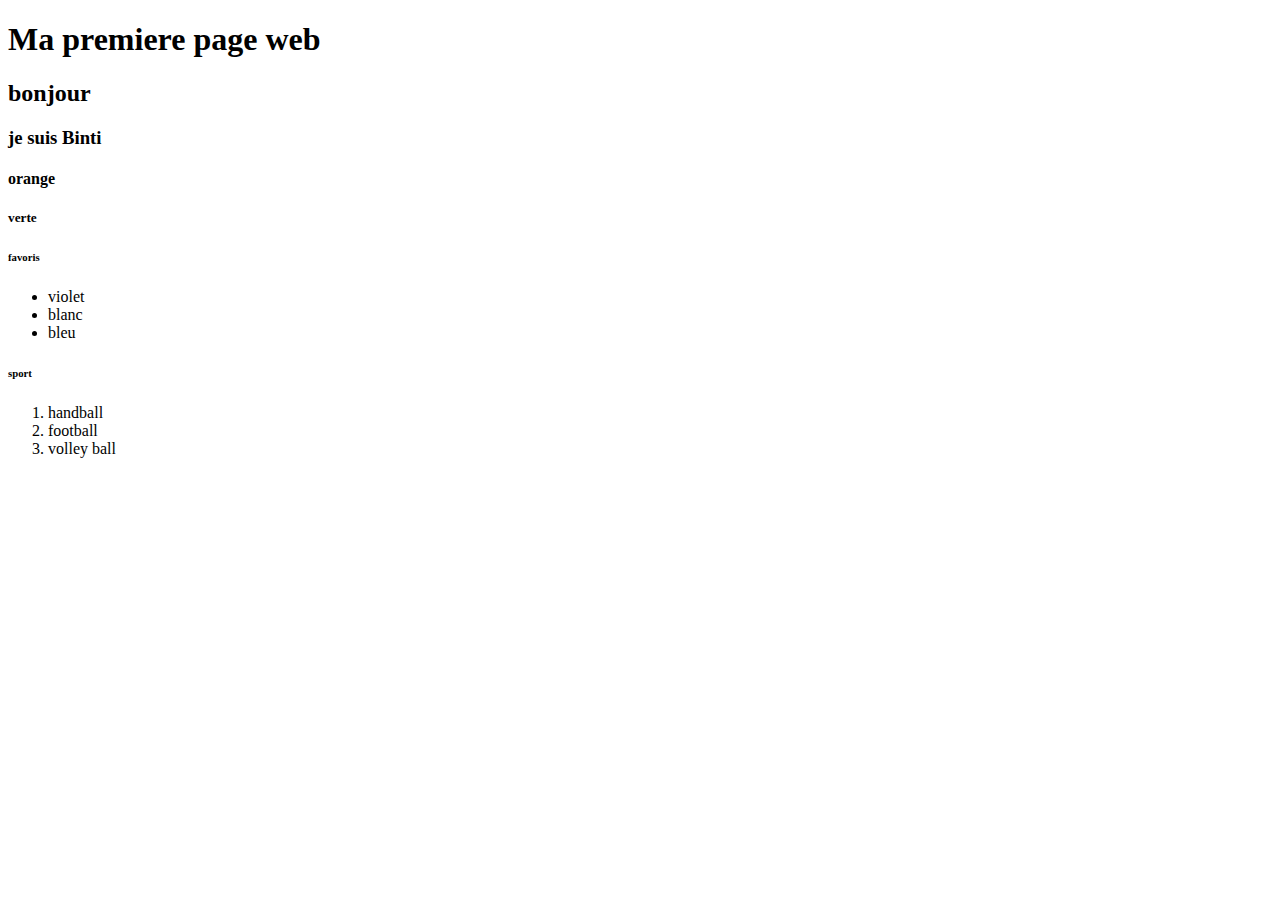
==== index.html @ 42cfc0ee "enregistrement de mon projet" ====
<!DOCTYPE html>
<html lang="fr">
  <head>
    <title>hello</title>
    </head>
    <body>
    <h1>
      Ma premiere page web
    </h1>
    <h2>bonjour</h2>
    <h3>je suis Binti</h3>
    <h4>orange</h4>
    <h5>verte</h5>
    <h6>favoris</h6>
    <ul>
      <li>violet</li>
      <li>blanc</li>
      <li>bleu</li>
    </ul>
    <h6>sport</h6>
    <ol>
      <li>handball</li>
      <li>football</li>
      <li>volley ball</li>
    </ol>
    </body>
</html>
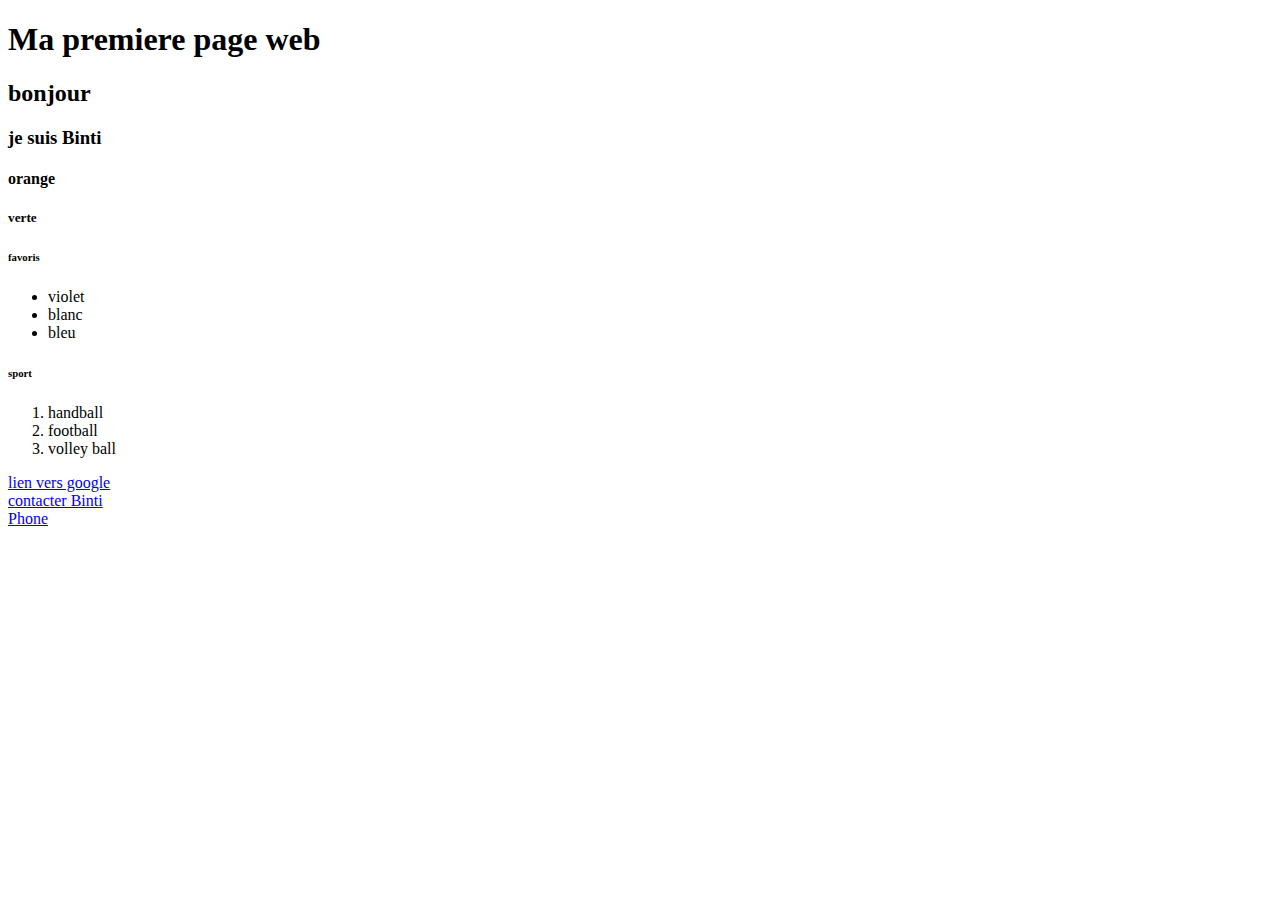
==== commit e9a179a3: "ajout d'un lien" ====
--- a/index.html
+++ b/index.html
@@ -23,5 +23,8 @@
       <li>football</li>
       <li>volley ball</li>
     </ol>
-    </body>
+    <a href="https://www.ffhandball.fr/competitions/saison-2024-2025-20/regional/o-ligue-de-mayotte-32/">lien vers google</a><br/>
+    <a href="mailto:jasmine.mahamouda@gmail.com"> contacter Binti</a><br/>
+    <a href="tel:+262639285468">Phone</a><br/>
+     </body>
 </html>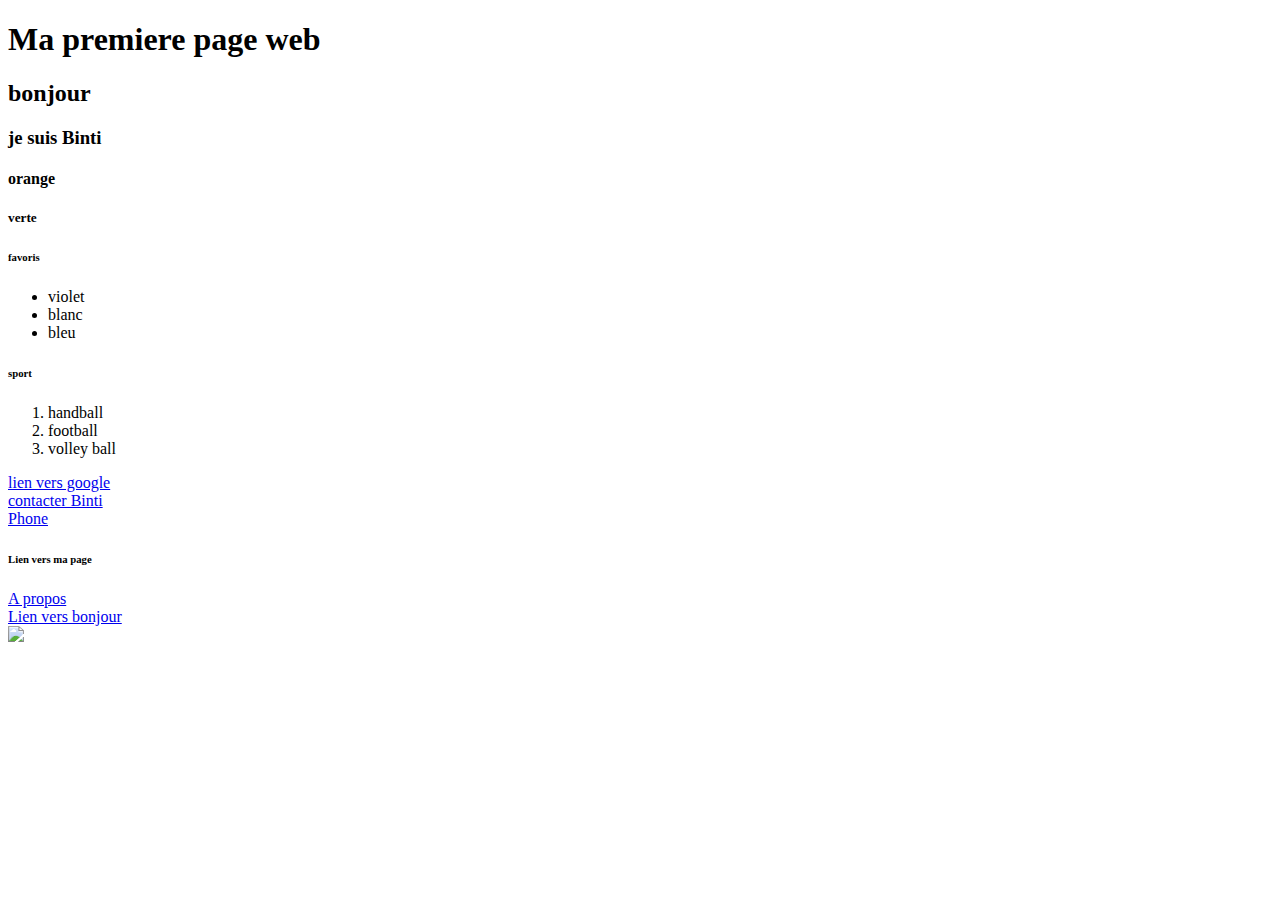
==== commit c93b96df: "ajout d'une image" ====
--- a/index.html
+++ b/index.html
@@ -4,10 +4,9 @@
     <title>hello</title>
     </head>
     <body>
-    <h1>
-      Ma premiere page web
+    <h1 >Ma premiere page web
     </h1>
-    <h2>bonjour</h2>
+    <h2 id="bonjour">bonjour</h2>
     <h3>je suis Binti</h3>
     <h4>orange</h4>
     <h5>verte</h5>
@@ -26,5 +25,12 @@
     <a href="https://www.ffhandball.fr/competitions/saison-2024-2025-20/regional/o-ligue-de-mayotte-32/">lien vers google</a><br/>
     <a href="mailto:jasmine.mahamouda@gmail.com"> contacter Binti</a><br/>
     <a href="tel:+262639285468">Phone</a><br/>
+
+    <h6>Lien vers ma page</h6>
+    <a href="a-propos.html" target="_blank">A propos</a>
+    <br/>
+
+    <a href="#bonjour">Lien vers bonjour</a><br/>
+    <img src="https://www.vente-privee-sports.com/46388/ballon-handball-taille-2-ultimate-ehf-champions-league-v23-t2-saison-2023-2024-select-destockage.jpg"/>
      </body>
 </html>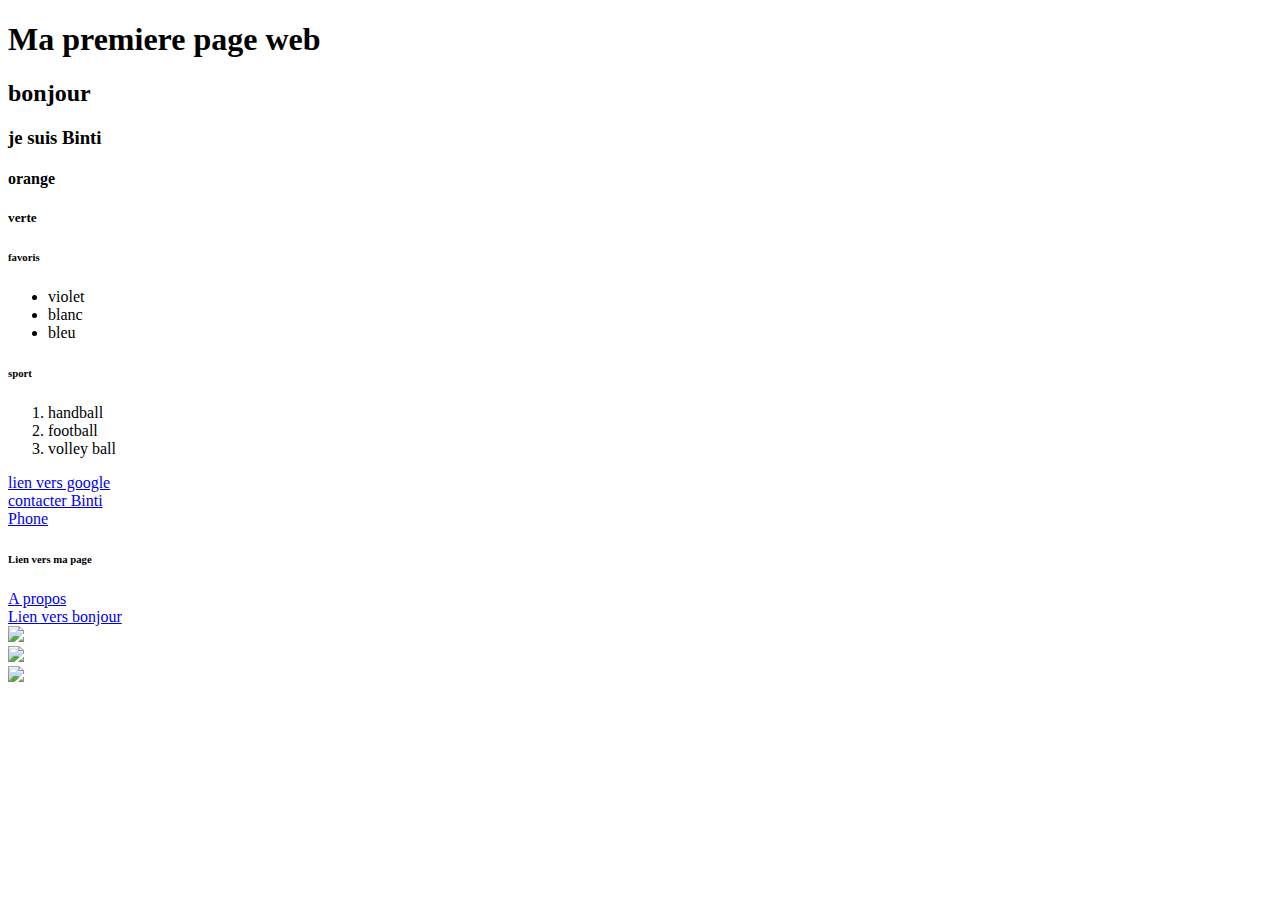
==== commit 92653cda: "ajout d'une image" ====
--- a/index.html
+++ b/index.html
@@ -31,6 +31,8 @@
     <br/>
 
     <a href="#bonjour">Lien vers bonjour</a><br/>
-    <img src="https://www.vente-privee-sports.com/46388/ballon-handball-taille-2-ultimate-ehf-champions-league-v23-t2-saison-2023-2024-select-destockage.jpg"/>
+    <img src="https://www.vente-privee-sports.com/46388/ballon-handball-taille-2-ultimate-ehf-champions-league-v23-t2-saison-2023-2024-select-destockage.jpg"/><br/>
+    <img src="jasmine.jpeg"><br/>
+    <img src="binti.jpeg"><br/>
      </body>
 </html>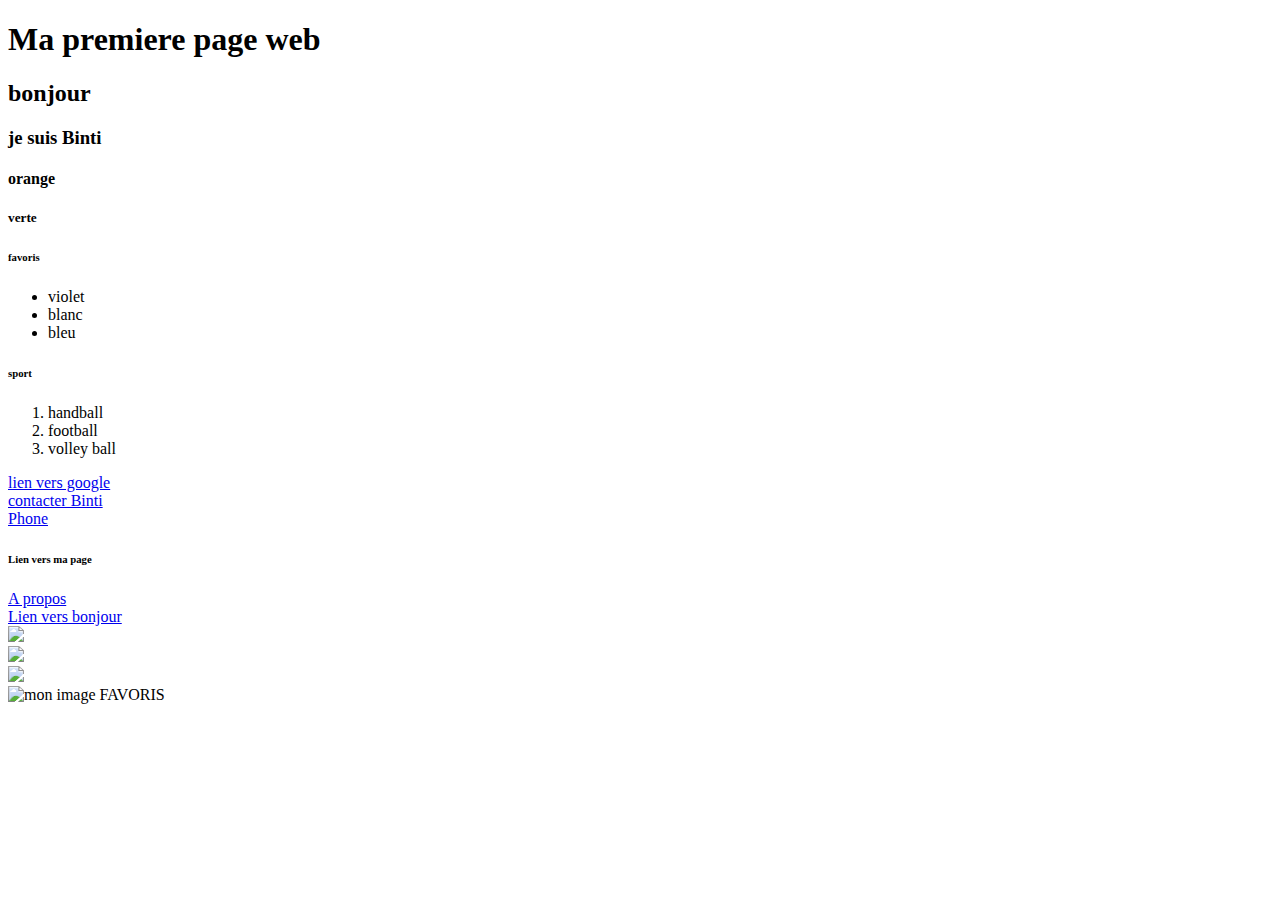
==== commit 90e9cfc7: "ajout d'un titre dans image" ====
--- a/index.html
+++ b/index.html
@@ -34,5 +34,6 @@
     <img src="https://www.vente-privee-sports.com/46388/ballon-handball-taille-2-ultimate-ehf-champions-league-v23-t2-saison-2023-2024-select-destockage.jpg"/><br/>
     <img src="jasmine.jpeg"><br/>
     <img src="binti.jpeg"><br/>
+    <img src="binti.jpeg"alt="mon image FAVORIS" title="felicitation BINTI c'est le succès"/><br/>
      </body>
 </html>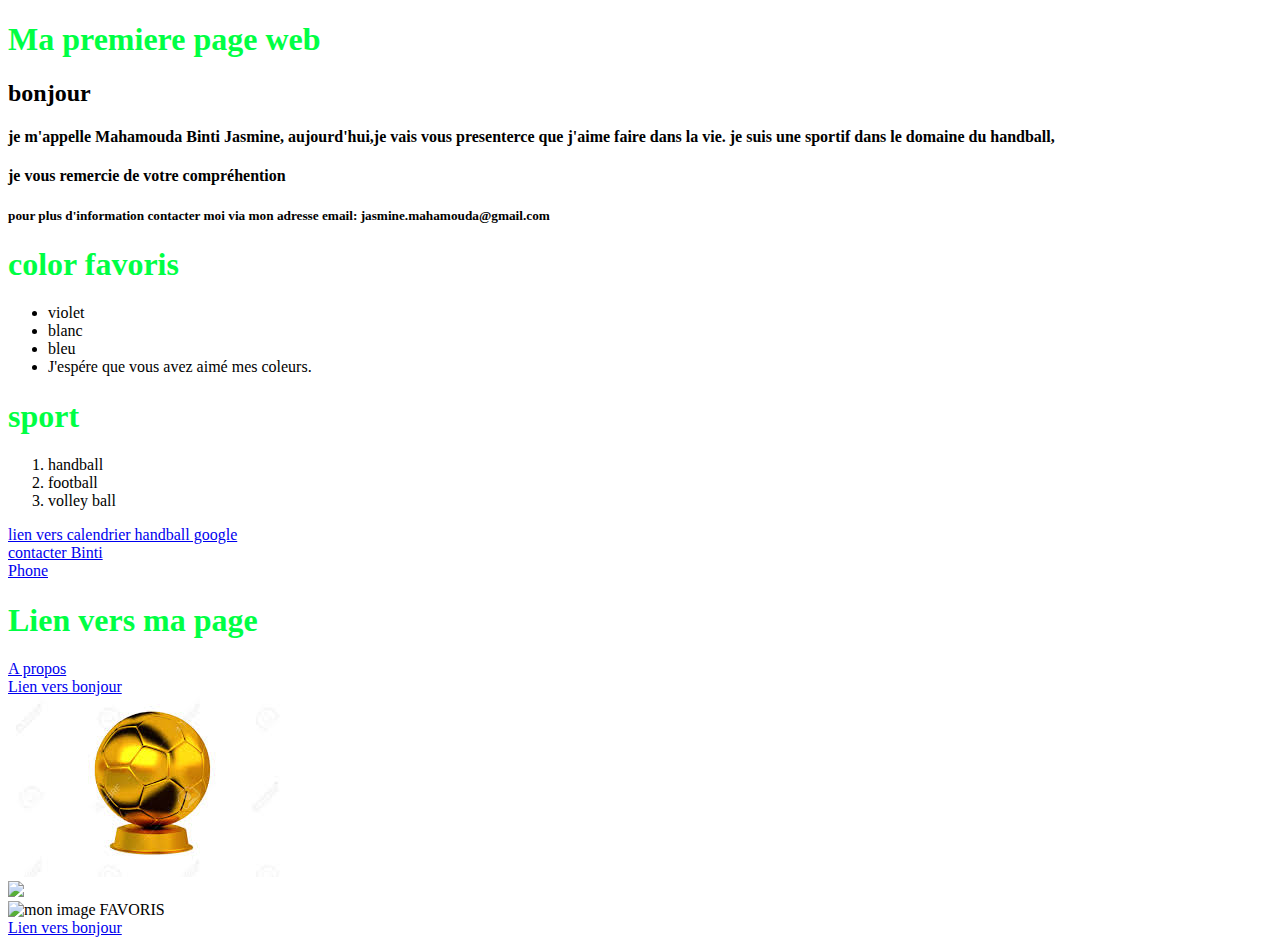
==== commit 39cb60d0: "ajout d'un titre dans image" ====
--- a/index.html
+++ b/index.html
@@ -2,38 +2,42 @@
 <html lang="fr">
   <head>
     <title>hello</title>
-    </head>
-    <body>
-    <h1 >Ma premiere page web
-    </h1>
+    <meta charset="utf-8">
+    <link rel="stylesheet" href="style.css">
+  </head>
+  <body>
+    <h1> Ma premiere page web</h1>
     <h2 id="bonjour">bonjour</h2>
-    <h3>je suis Binti</h3>
-    <h4>orange</h4>
-    <h5>verte</h5>
-    <h6>favoris</h6>
+    <h4>je m'appelle Mahamouda Binti Jasmine,
+      aujourd'hui,je vais vous presenterce que j'aime faire dans la vie.
+       je suis une sportif dans le domaine du handball,</h4>
+    <h4>je vous remercie de votre compréhention</h4>
+    <h5>pour plus d'information contacter moi via mon adresse email: jasmine.mahamouda@gmail.com</h5>
+    <h1>color favoris</h1>
     <ul>
       <li>violet</li>
       <li>blanc</li>
       <li>bleu</li>
+      <li>J'espére que vous avez aimé mes coleurs.</li>
     </ul>
-    <h6>sport</h6>
+    <h1>sport</h1>
     <ol>
       <li>handball</li>
       <li>football</li>
       <li>volley ball</li>
     </ol>
-    <a href="https://www.ffhandball.fr/competitions/saison-2024-2025-20/regional/o-ligue-de-mayotte-32/">lien vers google</a><br/>
+    <a href="https://www.ffhandball.fr/competitions/saison-2024-2025-20/regional/o-ligue-de-mayotte-32/">lien vers calendrier handball google</a><br/>
     <a href="mailto:jasmine.mahamouda@gmail.com"> contacter Binti</a><br/>
     <a href="tel:+262639285468">Phone</a><br/>
 
-    <h6>Lien vers ma page</h6>
+    <h1>Lien vers ma page</h1>
     <a href="a-propos.html" target="_blank">A propos</a>
     <br/>
 
     <a href="#bonjour">Lien vers bonjour</a><br/>
-    <img src="https://www.vente-privee-sports.com/46388/ballon-handball-taille-2-ultimate-ehf-champions-league-v23-t2-saison-2023-2024-select-destockage.jpg"/><br/>
-    <img src="jasmine.jpeg"><br/>
+    <img src="[data-uri]"><br/>
     <img src="binti.jpeg"><br/>
     <img src="binti.jpeg"alt="mon image FAVORIS" title="felicitation BINTI c'est le succès"/><br/>
-     </body>
+    <a href="#bonjour">Lien vers bonjour</a><br/>
+    </body>
 </html>--- a/style.css
+++ b/style.css
@@ -0,0 +1,3 @@
+h1{
+    color: rgb(0, 255, 68);
+}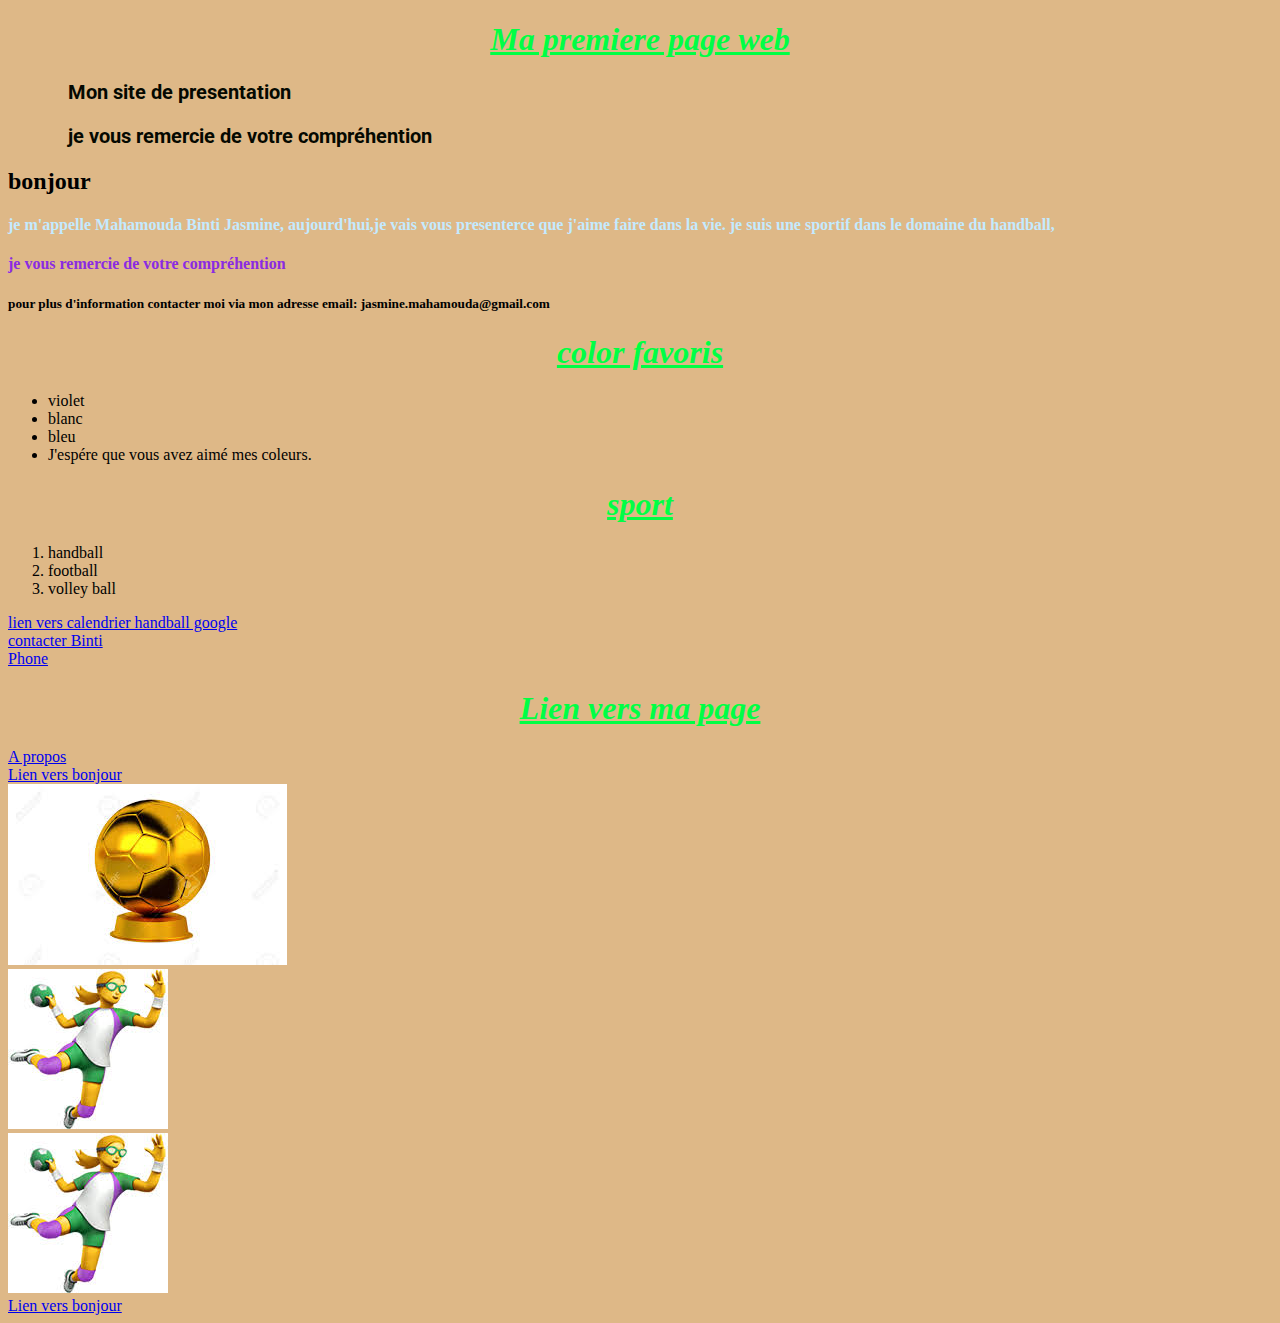
==== commit 8fbdfe71: "ajout d'un titre dans image" ====
--- a/index.html
+++ b/index.html
@@ -4,11 +4,17 @@
     <title>hello</title>
     <meta charset="utf-8">
     <link rel="stylesheet" href="style.css">
+    <link rel="preconnect" href="https://fonts.googleapis.com">
+    <link rel="preconnect" href="https://fonts.gstatic.com" crossorigin>
+    <link href="https://fonts.googleapis.com/css2?family=Roboto&display=swap" rel="stylesheet">
+
   </head>
   <body>
     <h1> Ma premiere page web</h1>
+    <p>Mon site de presentation</p>
+    <p>je vous remercie de votre compréhention</p>
     <h2 id="bonjour">bonjour</h2>
-    <h4>je m'appelle Mahamouda Binti Jasmine,
+    <h4 class="maclasse">je m'appelle Mahamouda Binti Jasmine,
       aujourd'hui,je vais vous presenterce que j'aime faire dans la vie.
        je suis une sportif dans le domaine du handball,</h4>
     <h4>je vous remercie de votre compréhention</h4>
--- a/style.css
+++ b/style.css
@@ -1,3 +1,19 @@
 h1{
     color: rgb(0, 255, 68);
-}+}
+
+p{
+    color:blueviolet;
+}
+h4{color: blueviolet;}
+.maclasse{color: rgb(196, 234, 255);}
+p{
+    color:rgb(5, 9, 1);
+    font-size: 20px;
+    padding-left: 60px;
+    padding-right: 20px;
+    font-weight: bold;
+    font-family: roboto,sans-serif;
+}
+body{background-color: burlywood;}
+h1{font-style: italic; text-decoration: underline; text-align: center;}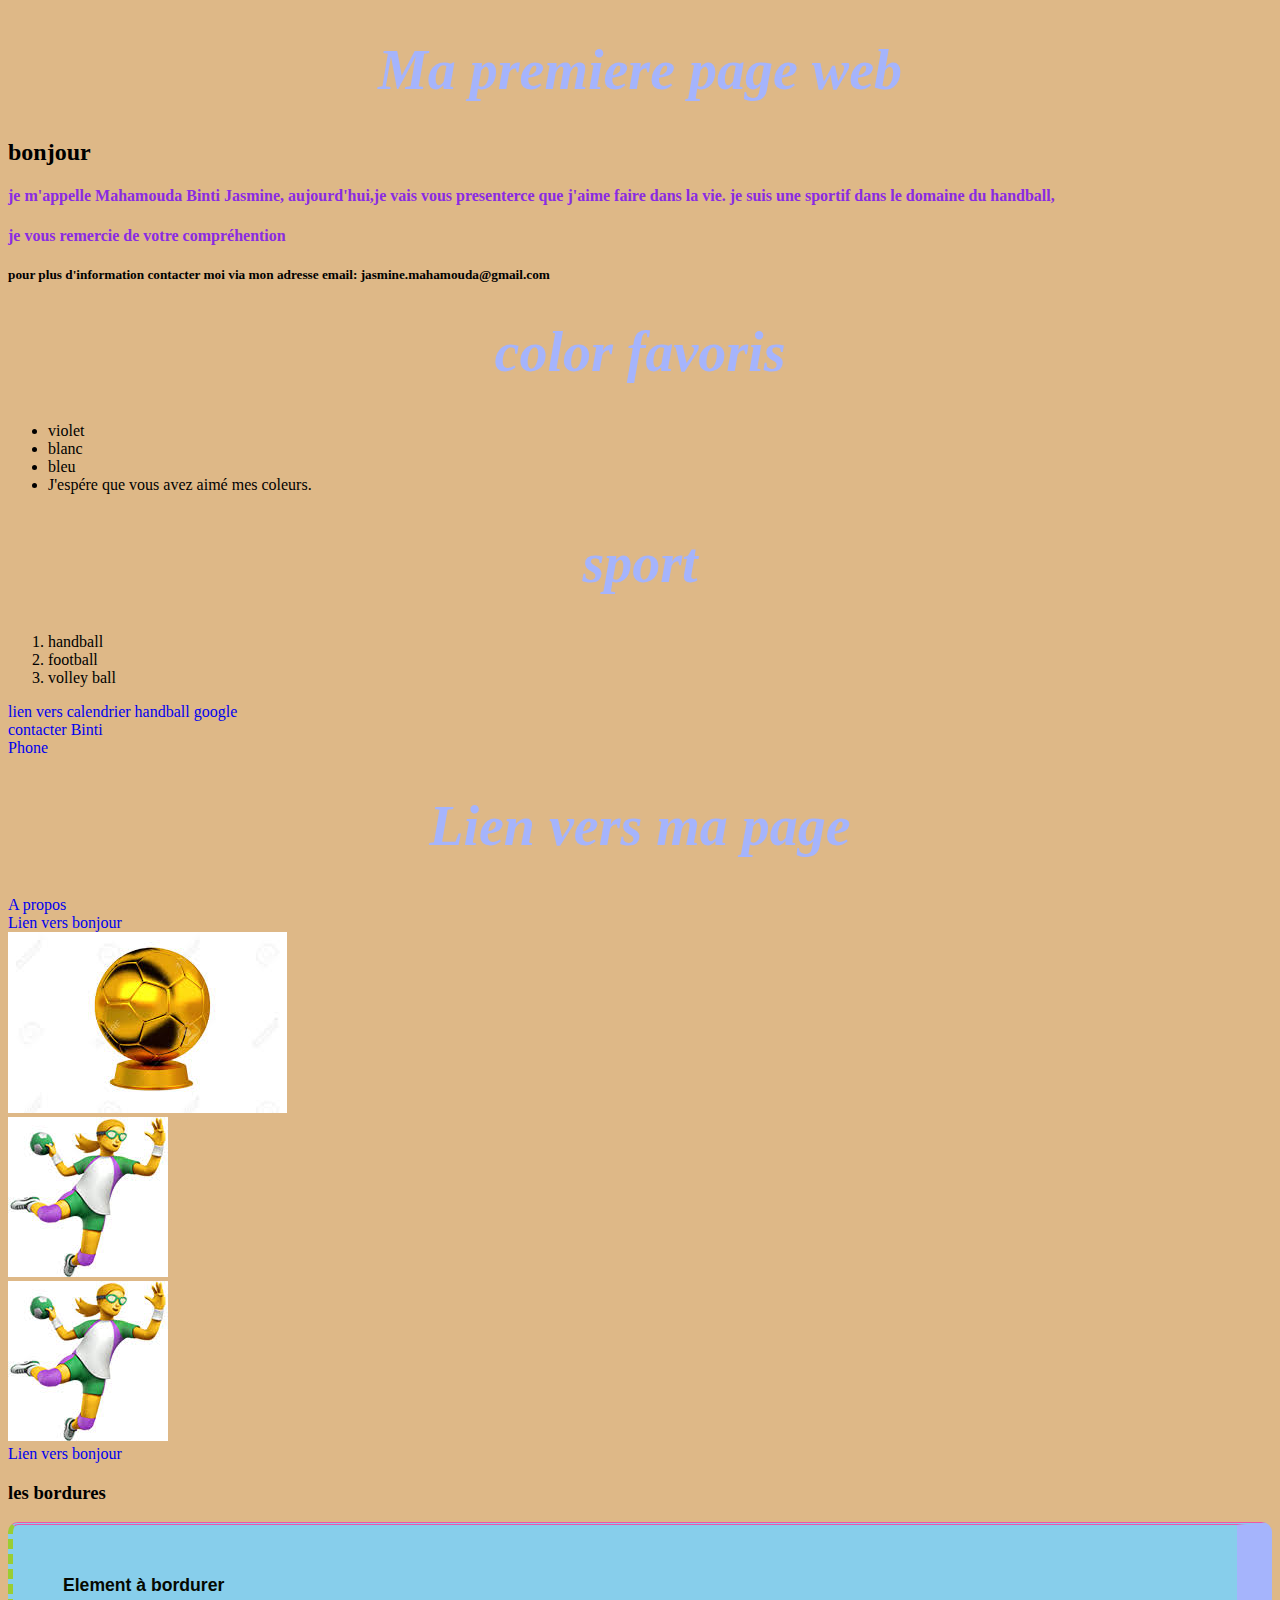
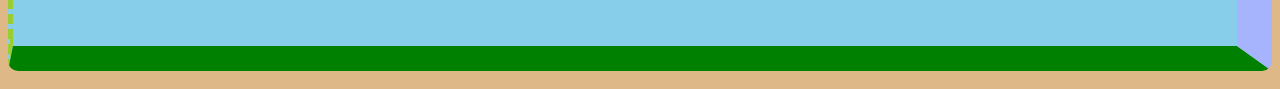
==== commit b3875437: "ajout d'un titre dans image" ====
--- a/index.html
+++ b/index.html
@@ -4,17 +4,11 @@
     <title>hello</title>
     <meta charset="utf-8">
     <link rel="stylesheet" href="style.css">
-    <link rel="preconnect" href="https://fonts.googleapis.com">
-    <link rel="preconnect" href="https://fonts.gstatic.com" crossorigin>
-    <link href="https://fonts.googleapis.com/css2?family=Roboto&display=swap" rel="stylesheet">
-
   </head>
   <body>
     <h1> Ma premiere page web</h1>
-    <p>Mon site de presentation</p>
-    <p>je vous remercie de votre compréhention</p>
     <h2 id="bonjour">bonjour</h2>
-    <h4 class="maclasse">je m'appelle Mahamouda Binti Jasmine,
+    <h4>je m'appelle Mahamouda Binti Jasmine,
       aujourd'hui,je vais vous presenterce que j'aime faire dans la vie.
        je suis une sportif dans le domaine du handball,</h4>
     <h4>je vous remercie de votre compréhention</h4>
@@ -45,5 +39,7 @@
     <img src="binti.jpeg"><br/>
     <img src="binti.jpeg"alt="mon image FAVORIS" title="felicitation BINTI c'est le succès"/><br/>
     <a href="#bonjour">Lien vers bonjour</a><br/>
+    <h3>les bordures</h3>
+    <p class="mabordure">Element à bordurer</p>
     </body>
 </html>--- a/style.css
+++ b/style.css
@@ -1,19 +1,35 @@
 h1{
-    color: rgb(0, 255, 68);
+    color: rgb(0, 255, 68);font-style: italic; 
+     text-align: center; 
+     font-size: 3.5em;
+     color: #A5B4FC;
+     font-family: montserrat;
+
 }
 
-p{
-    color:blueviolet;
-}
+
 h4{color: blueviolet;}
 .maclasse{color: rgb(196, 234, 255);}
 p{
+    color:blueviolet;
     color:rgb(5, 9, 1);
-    font-size: 20px;
+    font-size: 1.1em;
+
     padding-left: 60px;
     padding-right: 20px;
     font-weight: bold;
-    font-family: roboto,sans-serif;
+    font-family: manrope,sans-serif;
 }
 body{background-color: burlywood;}
-h1{font-style: italic; text-decoration: underline; text-align: center;}+li{font-size: 1em; font-family:manrope ;}
+a{font-size: 1em; font-family: manrope; text-decoration: none;}
+
+.mabordure{padding: 50px;
+    background-color: skyblue; /*Couleur du fond*/
+    border: solid red; /*Couleur du*/
+    border-top:3px rgb(238, 85, 169) double; /*Couleur du haut*/
+    border-right: 35px #A5B4FC solid; /*Couleur du droite*/
+    border-bottom: 25px green solid; /*Couleur du BAS*/
+    border-left: 5px yellowgreen dashed; /*Couleur du gauche*/
+    border-radius: 10px 10px 10px; /*Definis la taille*/
+}
